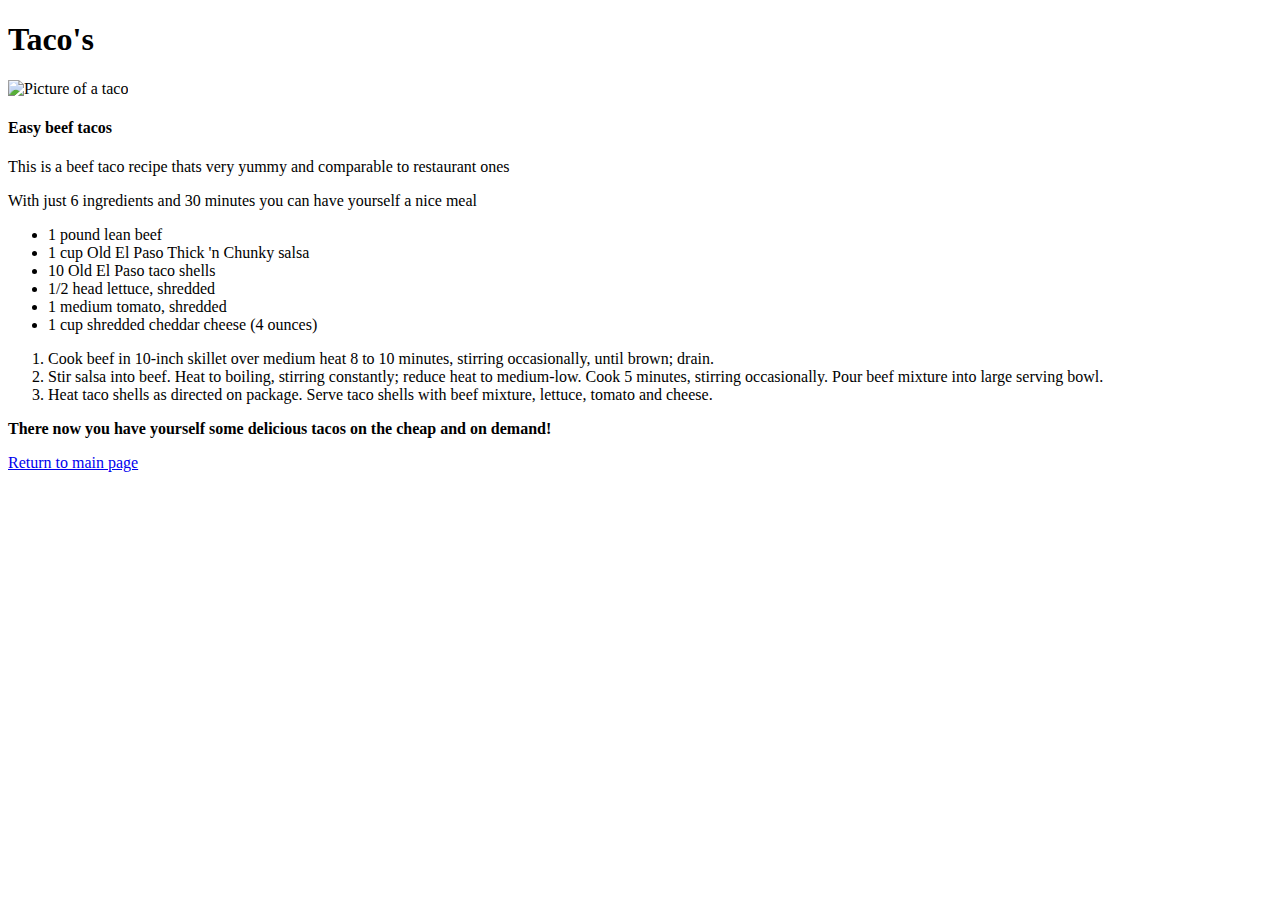
==== recipes/taco.html @ 2819f702 "Add a return to main page link" ====
<!DOCTYPE html>
<html lang="en">
<head>
    <meta charset="UTF-8">
    <meta name="viewport" content="width=device-width, initial-scale=1.0">
    <title>Taco</title>
</head>
<body>
    <h1>Taco's</h1>
    <img src="../img/taco.jpg" alt="Picture of a taco" width="500">
    <p><h4>Easy beef tacos</h4></p>
    <p>This is a beef taco recipe thats very yummy and 
        comparable to restaurant ones</p>
    <p>With just 6 ingredients and 30 minutes you can have 
        yourself a nice meal</p>
    <ul>
        <li>1 pound lean beef</li>
        <li>1 cup Old El Paso Thick 'n Chunky salsa</li>
        <li>10 Old El Paso taco shells</li>
        <li>1/2 head lettuce, shredded</li>
        <li>1 medium tomato, shredded</li>
        <li>1 cup shredded cheddar cheese (4 ounces) </li>
    </ul>    
    <ol>
        <li>Cook beef in 10-inch skillet over medium heat 8 to 10 minutes, 
            stirring occasionally, until brown; drain.</li>
        <li>Stir salsa into beef. Heat to boiling, stirring constantly; 
            reduce heat to medium-low. Cook 5 minutes, stirring 
            occasionally. Pour beef mixture into large serving bowl.</li>  
        <li>Heat taco shells as directed on package. Serve taco shells with
             beef mixture, lettuce, tomato and cheese.</li>      
    </ol>
    <p><strong> There now you have yourself some delicious tacos on the 
        cheap and on demand! </strong></p>
<p><a href="../index.html">Return to main page</a></p>
</body>
</html>
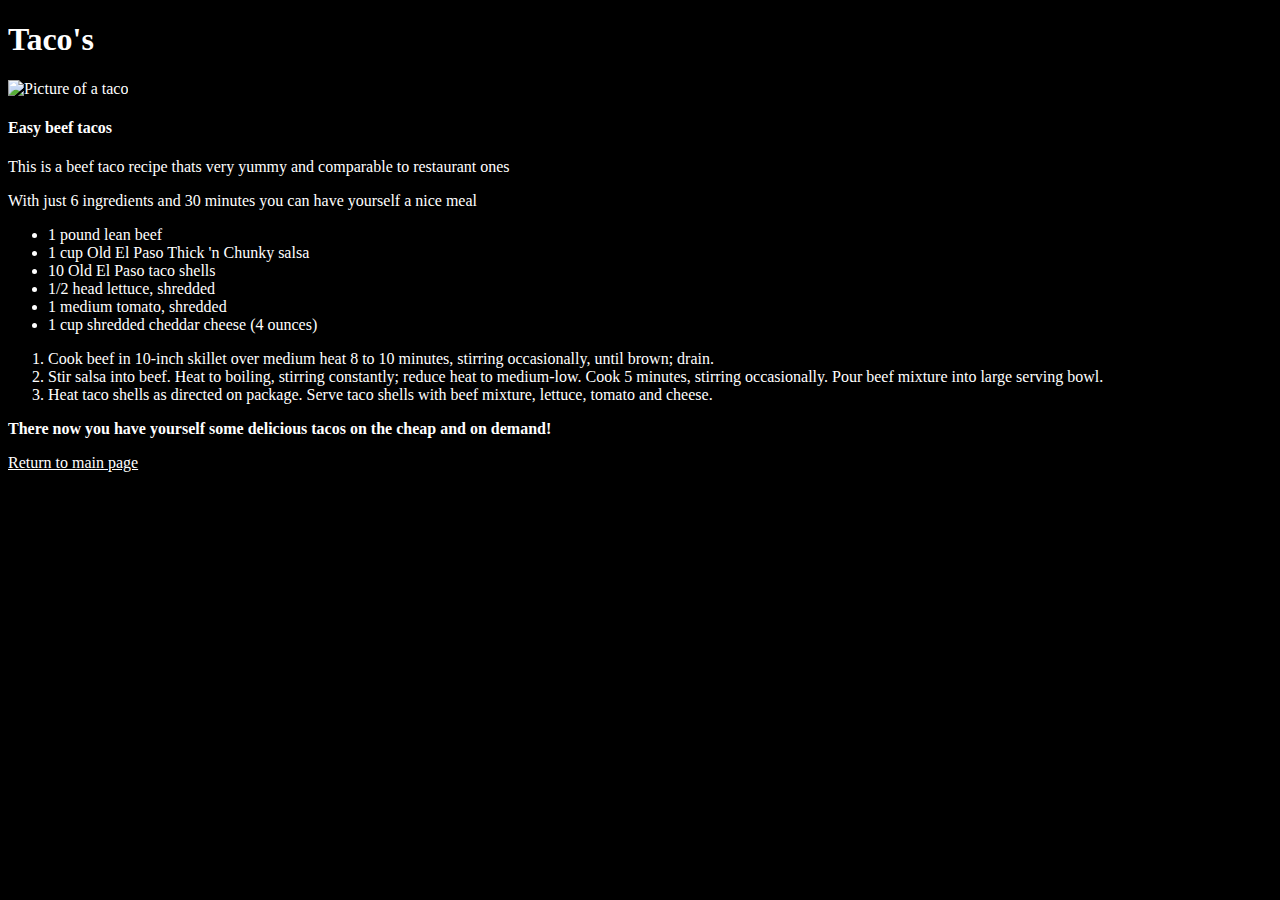
==== commit f2018112: "Inverse the colors of text and background" ====
--- a/recipes/taco.html
+++ b/recipes/taco.html
@@ -20,6 +20,7 @@
         <li>1/2 head lettuce, shredded</li>
         <li>1 medium tomato, shredded</li>
         <li>1 cup shredded cheddar cheese (4 ounces) </li>
+        <link rel="stylesheet" href="../style.css"/>
     </ul>    
     <ol>
         <li>Cook beef in 10-inch skillet over medium heat 8 to 10 minutes, 
--- a/style.css
+++ b/style.css
@@ -0,0 +1,8 @@
+
+body {
+    background-color: rgb(0, 0, 0);
+}
+
+* {
+    color: white;
+}